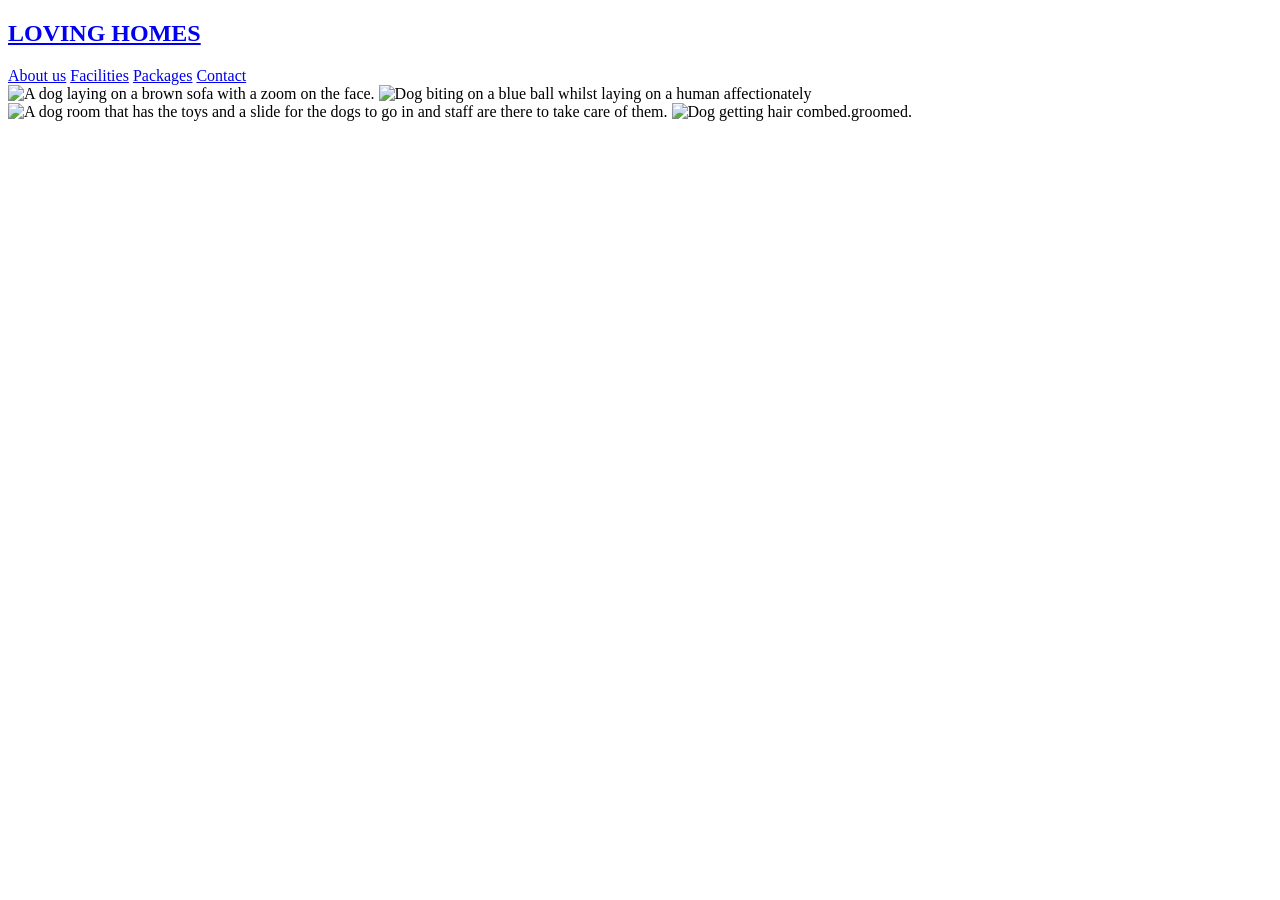
==== index.html @ 38bbf9b2 "Add initial HTML structure for LOVING HOMES" ====
<!DOCTYPE html>
<html lang="en">
  <head>
    <title>LOVING HOMES</title>
    <meta charset="UTF-8" />
    <meta name="viewport" content="width=device-width" />

    <link rel="stylesheet" href="websitestyles.css" />
    <script type="module" src="script.js"></script>
  </head>
  <body>
    <nav>
      <h1 class="top-left-text">
        <a href="/index.html" class="active">LOVING HOMES</a>
      </h1>
      <div class="nav-links">
        <a href="about us.html">About us</a>
        <a href="facilities.html">Facilities</a>
        <a href="packages.html">Packages</a>
        <a href="contact.html">Contact</a>
      </div>
    </nav>

    <main>
      <div class="images home-gallery ">
        <img
          src="https://images.unsplash.com/photo-1455287278107-115faab3eafa?q=80&w=1171&auto=format&fit=crop&ixlib=rb-4.1.0&ixid=M3wxMjA3fDB8MHxwaG90by1wYWdlfHx8fGVufDB8fHx8fA%3D%3D"
          alt="A dog laying on a brown sofa with a zoom on the face."
        />
        <img
          src="https://plus.unsplash.com/premium_photo-1681882477735-2445f78888e4?w=600"
          alt="Dog biting on a blue ball whilst laying on a human affectionately"
          width="600"
        />
        <img
        src=https://directanimal.com/wp-content/uploads/2013/11/resizedimage600400-Playroom1.jpeg
        alt="A dog room that has the toys and a slide for the dogs to go in and
        staff are there to take care of them." width="600">
        <img
          src="https://plus.unsplash.com/premium_photo-1663012822996-ba7e04f3627a?w=600"
          alt="Dog getting hair combed.groomed."
          width="600"
        />
      </div>
    </main>
  </body>
</html>
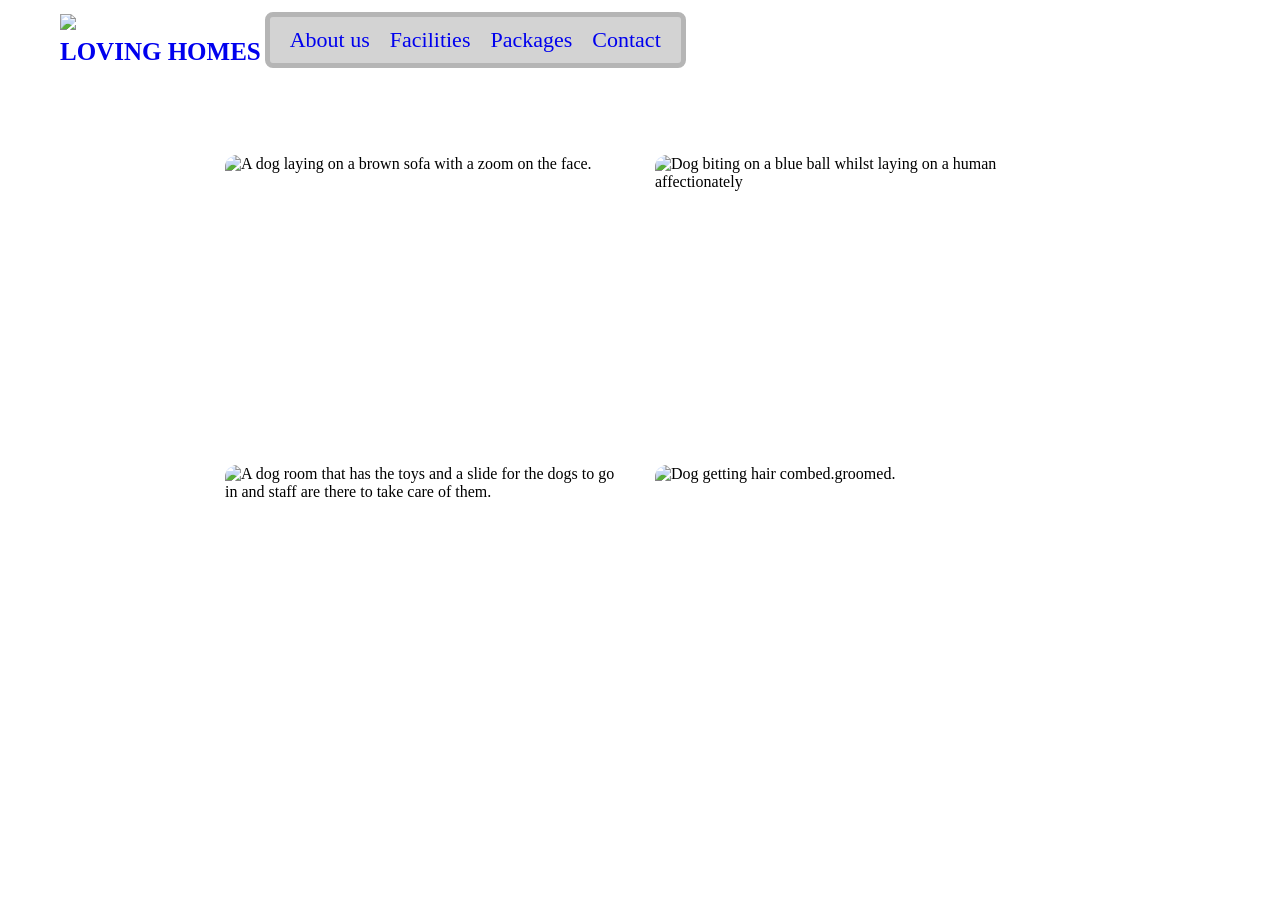
==== commit fa5c62cf: "Refactor navigation header structure in index.html Replaced h1 with div for brand and top-left text." ====
--- a/index.html
+++ b/index.html
@@ -10,9 +10,13 @@
   </head>
   <body>
     <nav>
-      <h1 class="top-left-text">
+      <div class= "brand">
+        <img src="https://i.postimg.cc/pLvrpT71/lovinghomeslogo.png" class="logo">
+      <div class= "top-left-text">
         <a href="/index.html" class="active">LOVING HOMES</a>
-      </h1>
+      </div> 
+      </div>
+
       <div class="nav-links">
         <a href="about us.html">About us</a>
         <a href="facilities.html">Facilities</a>
--- a/websitestyles.css
+++ b/websitestyles.css
@@ -0,0 +1,129 @@
+* {
+  box-sizing: border-box;
+}
+
+body {
+  margin: 0;
+  font-family: 'Cambria', serif;
+  color: black;
+  background-color: white;
+}
+
+nav {
+  display: flex;
+  flex-wrap: nowrap;
+  align-items: center;
+  justify-content: flex-start;
+  gap: 4px;
+  padding: 12px 20px;
+  margin-left: 300px;
+  white-space: nowrap;
+
+  max-width: 1200px;
+  margin: 0 auto;
+}
+
+.nav-links {
+  display: flex;
+  align-items: center;
+  gap: 20px;
+  background-color: #d3d3d3;
+  padding: 10px 20px;
+  border-radius: 8px;
+  border: 5px solid #b5b5b5;
+}
+
+.nav-links a,
+.nav-links a,
+:visited {
+  text-decoration: none;
+  color: #0000ee;
+  font-size: 22px;
+}
+
+nav a.active {
+  font-size: 25px;
+  text-decoration: none;
+  font-weight: bold;
+}
+
+.top-left-text {
+  margin: 0;
+  font-size: 29px;
+}
+
+.top-left-text a {
+  text-decoration: none;
+  color: #0000ee;
+}
+
+main {
+  padding: 35px;
+  max-width: 1200px;
+  margin: 0 auto;
+}
+
+h1 {
+  font-style: normal;
+  font-weight: bold;
+  font-size: 29px;
+  color: black;
+  margin-top: 20px;
+  text-align: center;
+}
+
+.images.home-gallery {
+  display: flex;
+  justify-content: center;
+  align-items: center;
+  gap: 30px;
+  margin-top: 40px;
+  width: 100%;
+  max-width: 1200px;
+  margin-left: auto;
+  margin-right: auto;
+  flex-wrap: wrap;
+}
+
+.images.home-gallery img {
+  width: 100%;
+  max-width: 400px;
+  height: 280px;
+  object-fit: cover;
+  border-radius: 12px;
+}
+
+.right-column {
+  display: flex;
+  flex-direction: column;
+  gap: 20px;
+}
+
+input[type='text'] {
+  width: 60%;
+  max-width: 300px;
+}
+/* The code above is for the home page */
+
+.images.about-us {
+  display: flex;
+  flex-direction: row;
+  justify-content: center;
+  align-items: flex-start;
+  gap: 40px;
+  margin-top: 40px;
+}
+
+.text-block {
+  flex: 1;
+  font-size: 24px;
+  line-height: 1.8;
+}
+
+.images.about-us img {
+  width: 100%;
+  max-width: 500px;
+  height: auto;
+  border-radius: 10px;
+  object-fit: cover;
+}
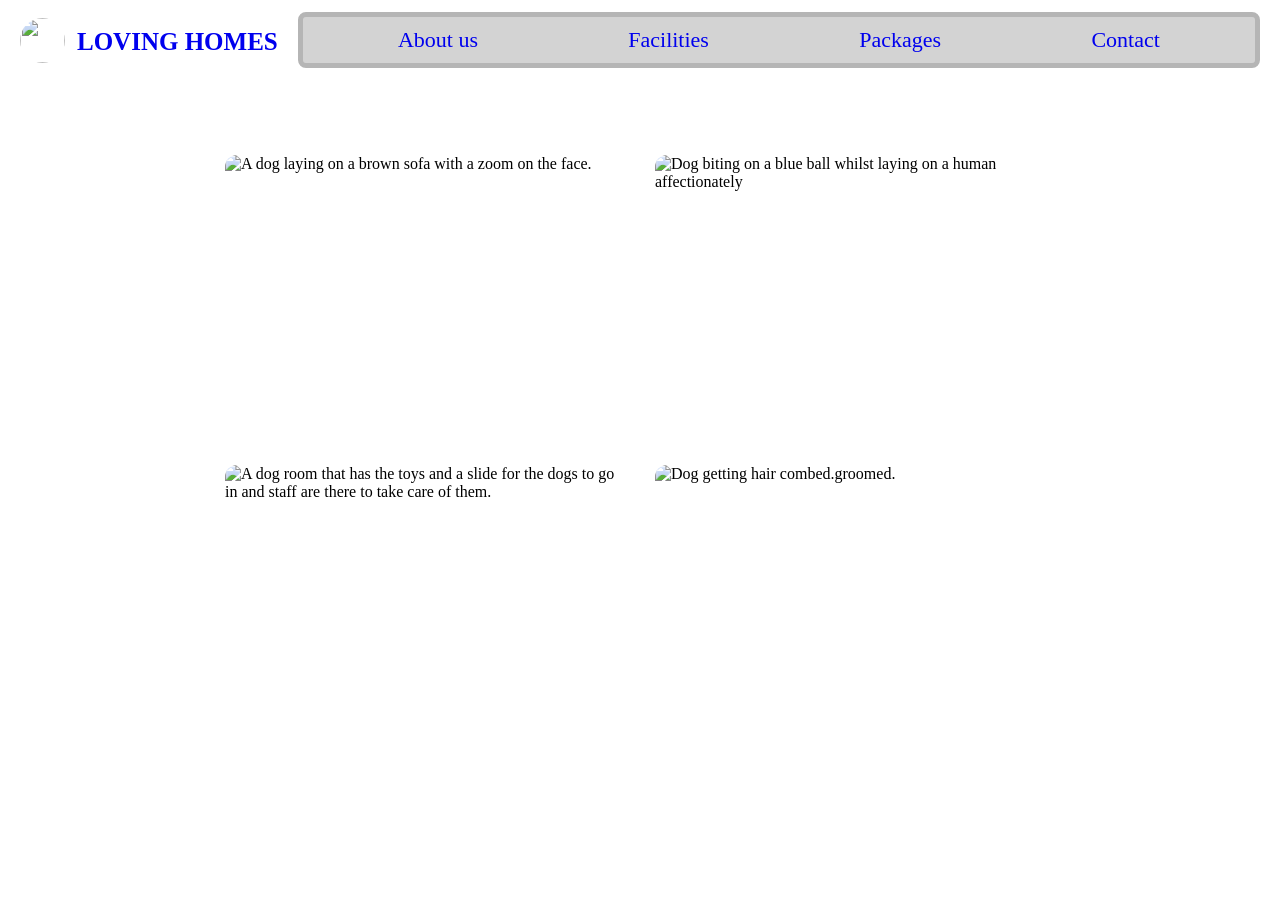
==== commit 1ae8aa48: "Fix image source and update navigation link Updated image source and link in the navigation." ====
--- a/index.html
+++ b/index.html
@@ -11,9 +11,9 @@
   <body>
     <nav>
       <div class= "brand">
-        <img src="https://i.postimg.cc/pLvrpT71/lovinghomeslogo.png" class="logo">
+        <img src="https://i.postimg.cc/pLvrpT71/lovinghomeslogo.png" class="logo"> <!-- I generated the image through AI and since I am using stackblitz free, I would need to pay for the version where i can have images downloaded and in the files so, I found this alternative for the images on the index page and the about us -->
       <div class= "top-left-text">
-        <a href="/index.html" class="active">LOVING HOMES</a>
+        <a href="index.html" class="active">LOVING HOMES</a>
       </div> 
       </div>
 
--- a/websitestyles.css
+++ b/websitestyles.css
@@ -13,29 +13,52 @@
   display: flex;
   flex-wrap: nowrap;
   align-items: center;
-  justify-content: flex-start;
-  gap: 4px;
+  justify-content: space-between;
+  width: 100%;
   padding: 12px 20px;
-  margin-left: 300px;
+  gap: 20px;
   white-space: nowrap;
+}
 
-  max-width: 1200px;
-  margin: 0 auto;
+.brand {
+  display: flex;
+  align-items: center;
+  gap: 12px;
+  flex-shrink: 0;
+}
+
+.logo {
+  width: 45px;
+  height: 45px;
+  border-radius: 50%;
+  object-fit: cover;
+}
+
+.top-left-text {
+  margin: 0; 
+  font-size: 29px;
+}
+
+.top-left-text a {
+  text-decoration: none;
+  color: #0000ee; 
+  font-weight: bold;
 }
 
 .nav-links {
   display: flex;
   align-items: center;
+  justify-content: space-around; 
+  flex-grow: 1;
   gap: 20px;
   background-color: #d3d3d3;
-  padding: 10px 20px;
+  padding: 10px 30px;
   border-radius: 8px;
   border: 5px solid #b5b5b5;
 }
 
 .nav-links a,
-.nav-links a,
-:visited {
+.nav-links a:visited {
   text-decoration: none;
   color: #0000ee;
   font-size: 22px;
